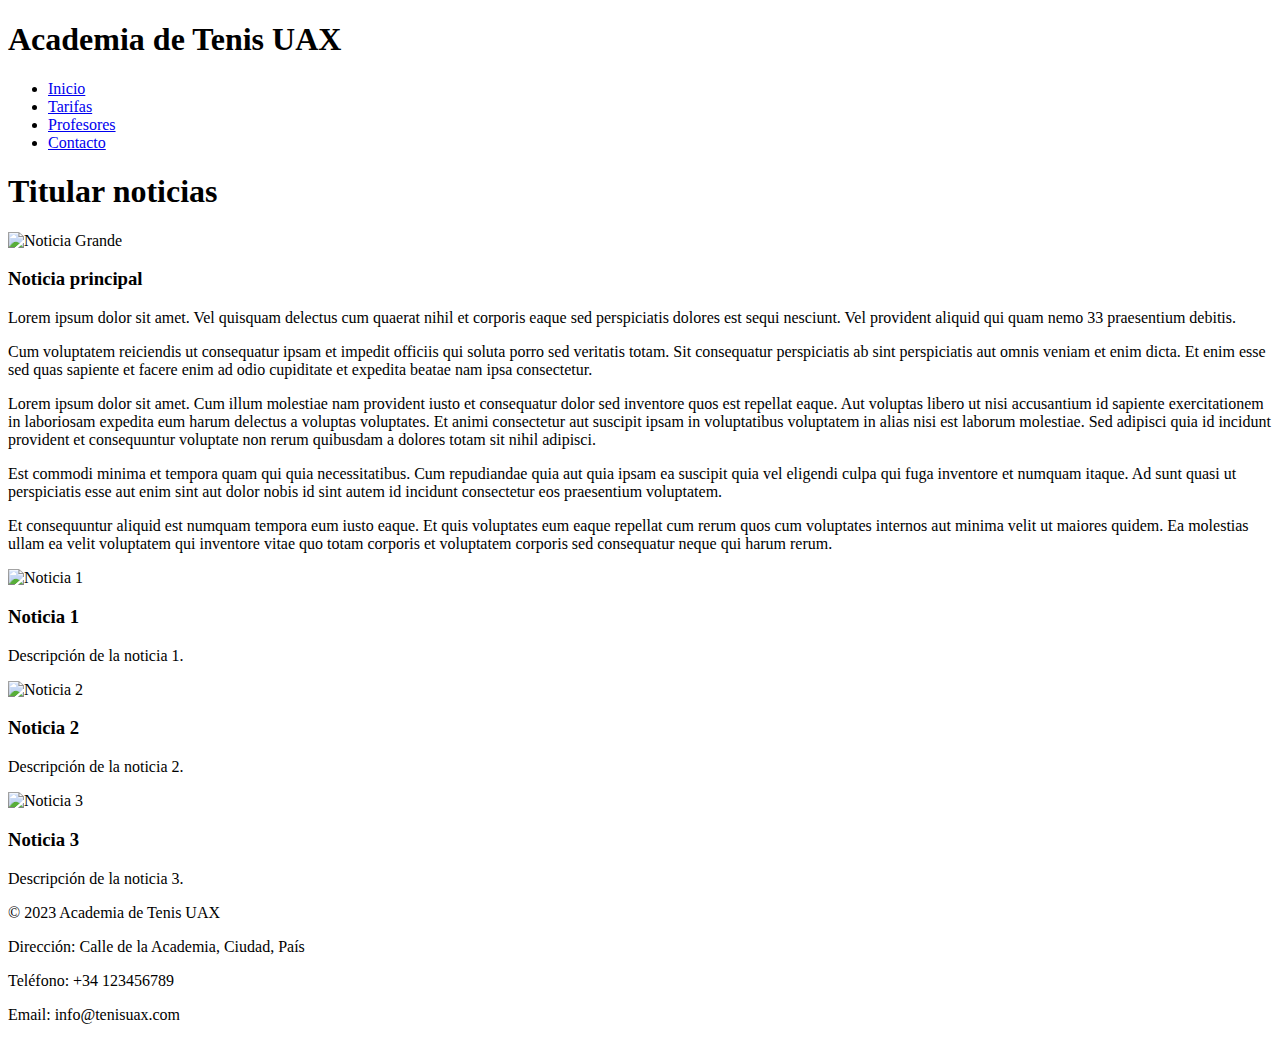
==== index.html @ d016aecd "Add files via upload" ====
<!DOCTYPE html>
<html lang="es">
<head>
    <meta charset="UTF-8">
    <meta name="viewport" content="width=device-width, initial-scale=1.0">
    <link rel="stylesheet" href="css/styles.css">
    <title>Academia de Tenis UAX</title>
</head>
<body>
    <header>
        <h1 class="titulo-inicio">Academia de Tenis UAX</h1>
        <nav class="menu-navegacion">
            <ul>
                <li><a href="index.html">Inicio</a></li>
                <li><a href="tarifas.html">Tarifas</a></li>
                <li><a href="profesores.html">Profesores</a></li>
                <li><a href="contacto.html">Contacto</a></li>
            </ul>
        </nav>
    </header>

    <section id="noticias" class="seccion-noticias">
        <h1>Titular noticias</h1>
        <div class="noticia-grande">
            <img src="img/img3.png" alt="Noticia Grande">
            <div class="noticia-grande-texto">
                <h3>Noticia principal</h3>
                <p>Lorem ipsum dolor sit amet. Vel quisquam delectus cum quaerat nihil et corporis eaque sed perspiciatis dolores est sequi nesciunt. Vel provident aliquid qui quam nemo 33 praesentium debitis.</p>
                <p>Cum voluptatem reiciendis ut consequatur ipsam et impedit officiis qui soluta porro sed veritatis totam. Sit consequatur perspiciatis ab sint perspiciatis aut omnis veniam et enim dicta. Et enim esse sed quas sapiente et facere enim ad odio cupiditate et expedita beatae nam ipsa consectetur.</p>
                <p>Lorem ipsum dolor sit amet. Cum illum molestiae nam provident iusto et consequatur dolor sed inventore quos est repellat eaque. Aut voluptas libero ut nisi accusantium id sapiente exercitationem in laboriosam expedita eum harum delectus a voluptas voluptates. Et animi consectetur aut suscipit ipsam in voluptatibus voluptatem in alias nisi est laborum molestiae. Sed adipisci quia id incidunt provident et consequuntur voluptate non rerum quibusdam a dolores totam sit nihil adipisci.</p>
                <p>Est commodi minima et tempora quam qui quia necessitatibus. Cum repudiandae quia aut quia ipsam ea suscipit quia vel eligendi culpa qui fuga inventore et numquam itaque. Ad sunt quasi ut perspiciatis esse aut enim sint aut dolor nobis id sint autem id incidunt consectetur eos praesentium voluptatem.</p>
                <p>Et consequuntur aliquid est numquam tempora eum iusto eaque. Et quis voluptates eum eaque repellat cum rerum quos cum voluptates internos aut minima velit ut maiores quidem. Ea molestias ullam ea velit voluptatem qui inventore vitae quo totam corporis et voluptatem corporis sed consequatur neque qui harum rerum.</p>
            </div>
        </div>
        <div class="noticias-pequeñas">
            <div class="noticia-pequeña">
                <img src="img/img1.png" alt="Noticia 1">
                <h3>Noticia 1</h3>
                <p>Descripción de la noticia 1.</p>
            </div>
            <div class="noticia-pequeña">
                <img src="img/img2.png" alt="Noticia 2">
                <h3>Noticia 2</h3>
                <p>Descripción de la noticia 2.</p>
            </div>
            <div class="noticia-pequeña">
                <img src="img/img3.png" alt="Noticia 3">
                <h3>Noticia 3</h3>
                <p>Descripción de la noticia 3.</p>
            </div>
        </div>
    </section>
</body>

    <footer>
    <div class="footer">
        <p>&copy; 2023 Academia de Tenis UAX</p>
        <p>Dirección: Calle de la Academia, Ciudad, País</p>
        <p>Teléfono: +34 123456789</p>
        <p>Email: info@tenisuax.com</p>
    </div>
</footer>
</html>
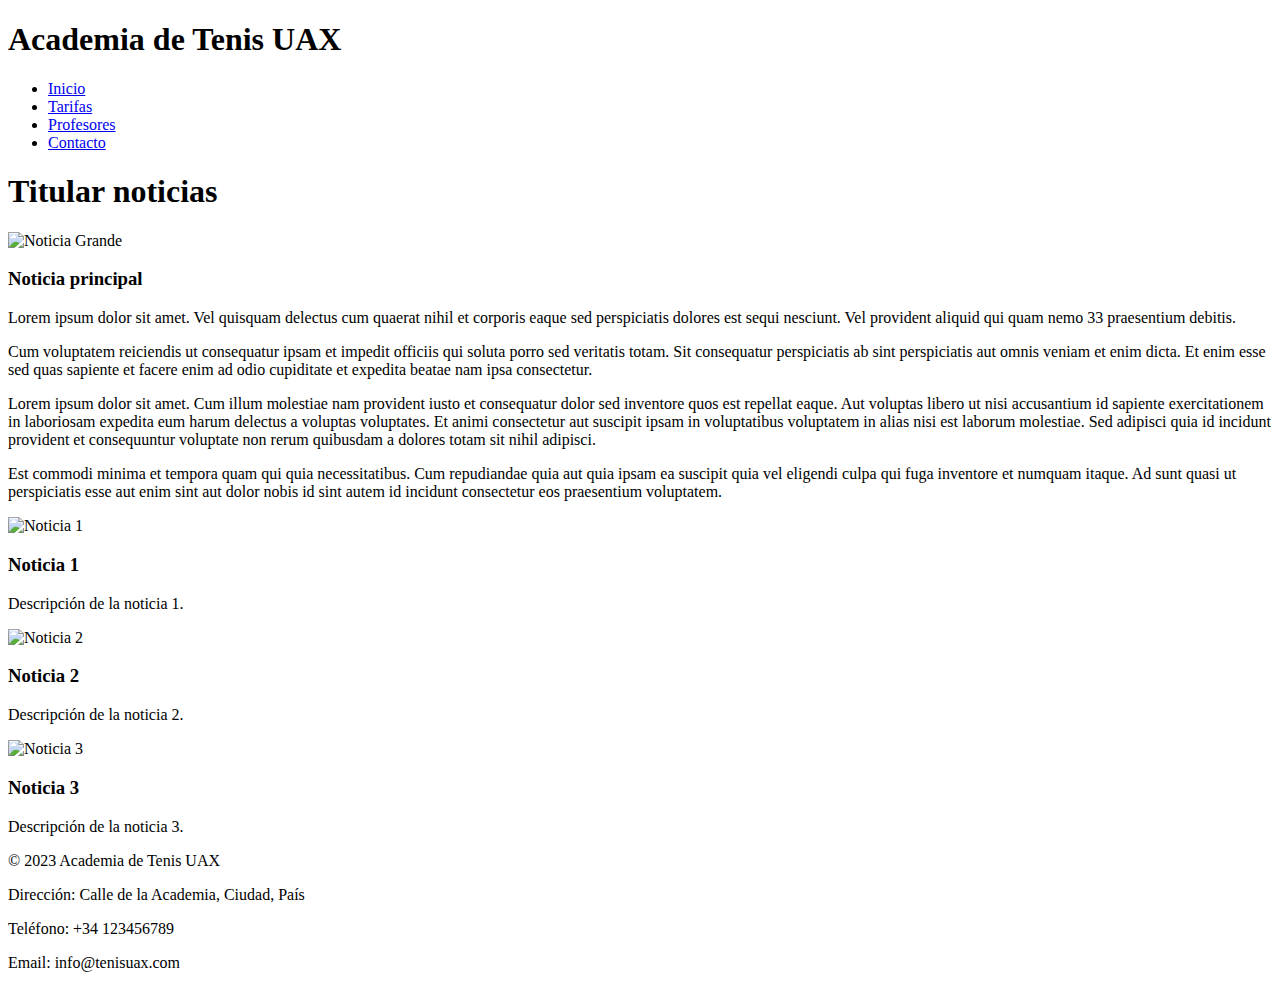
==== commit c2ff58d7: "Add files via upload" ====
--- a/index.html
+++ b/index.html
@@ -29,7 +29,6 @@
                 <p>Cum voluptatem reiciendis ut consequatur ipsam et impedit officiis qui soluta porro sed veritatis totam. Sit consequatur perspiciatis ab sint perspiciatis aut omnis veniam et enim dicta. Et enim esse sed quas sapiente et facere enim ad odio cupiditate et expedita beatae nam ipsa consectetur.</p>
                 <p>Lorem ipsum dolor sit amet. Cum illum molestiae nam provident iusto et consequatur dolor sed inventore quos est repellat eaque. Aut voluptas libero ut nisi accusantium id sapiente exercitationem in laboriosam expedita eum harum delectus a voluptas voluptates. Et animi consectetur aut suscipit ipsam in voluptatibus voluptatem in alias nisi est laborum molestiae. Sed adipisci quia id incidunt provident et consequuntur voluptate non rerum quibusdam a dolores totam sit nihil adipisci.</p>
                 <p>Est commodi minima et tempora quam qui quia necessitatibus. Cum repudiandae quia aut quia ipsam ea suscipit quia vel eligendi culpa qui fuga inventore et numquam itaque. Ad sunt quasi ut perspiciatis esse aut enim sint aut dolor nobis id sint autem id incidunt consectetur eos praesentium voluptatem.</p>
-                <p>Et consequuntur aliquid est numquam tempora eum iusto eaque. Et quis voluptates eum eaque repellat cum rerum quos cum voluptates internos aut minima velit ut maiores quidem. Ea molestias ullam ea velit voluptatem qui inventore vitae quo totam corporis et voluptatem corporis sed consequatur neque qui harum rerum.</p>
             </div>
         </div>
         <div class="noticias-pequeñas">
